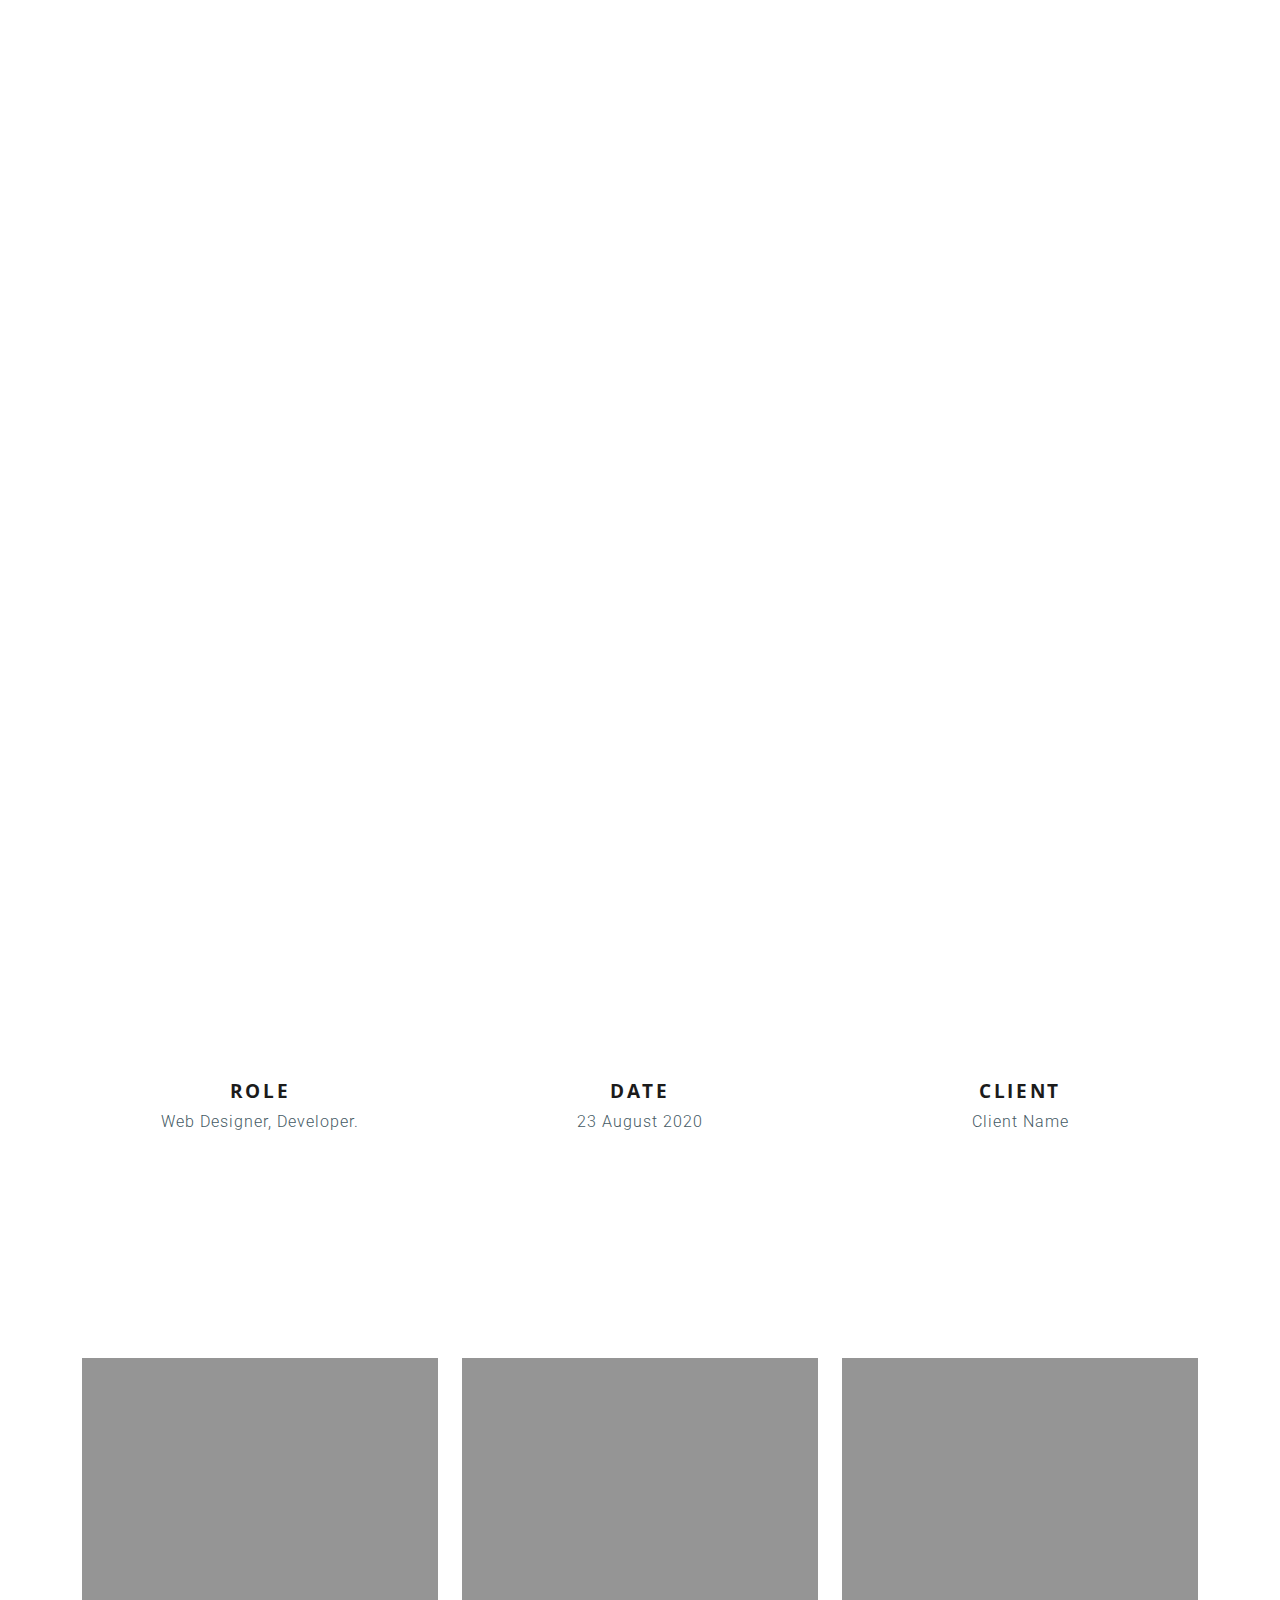
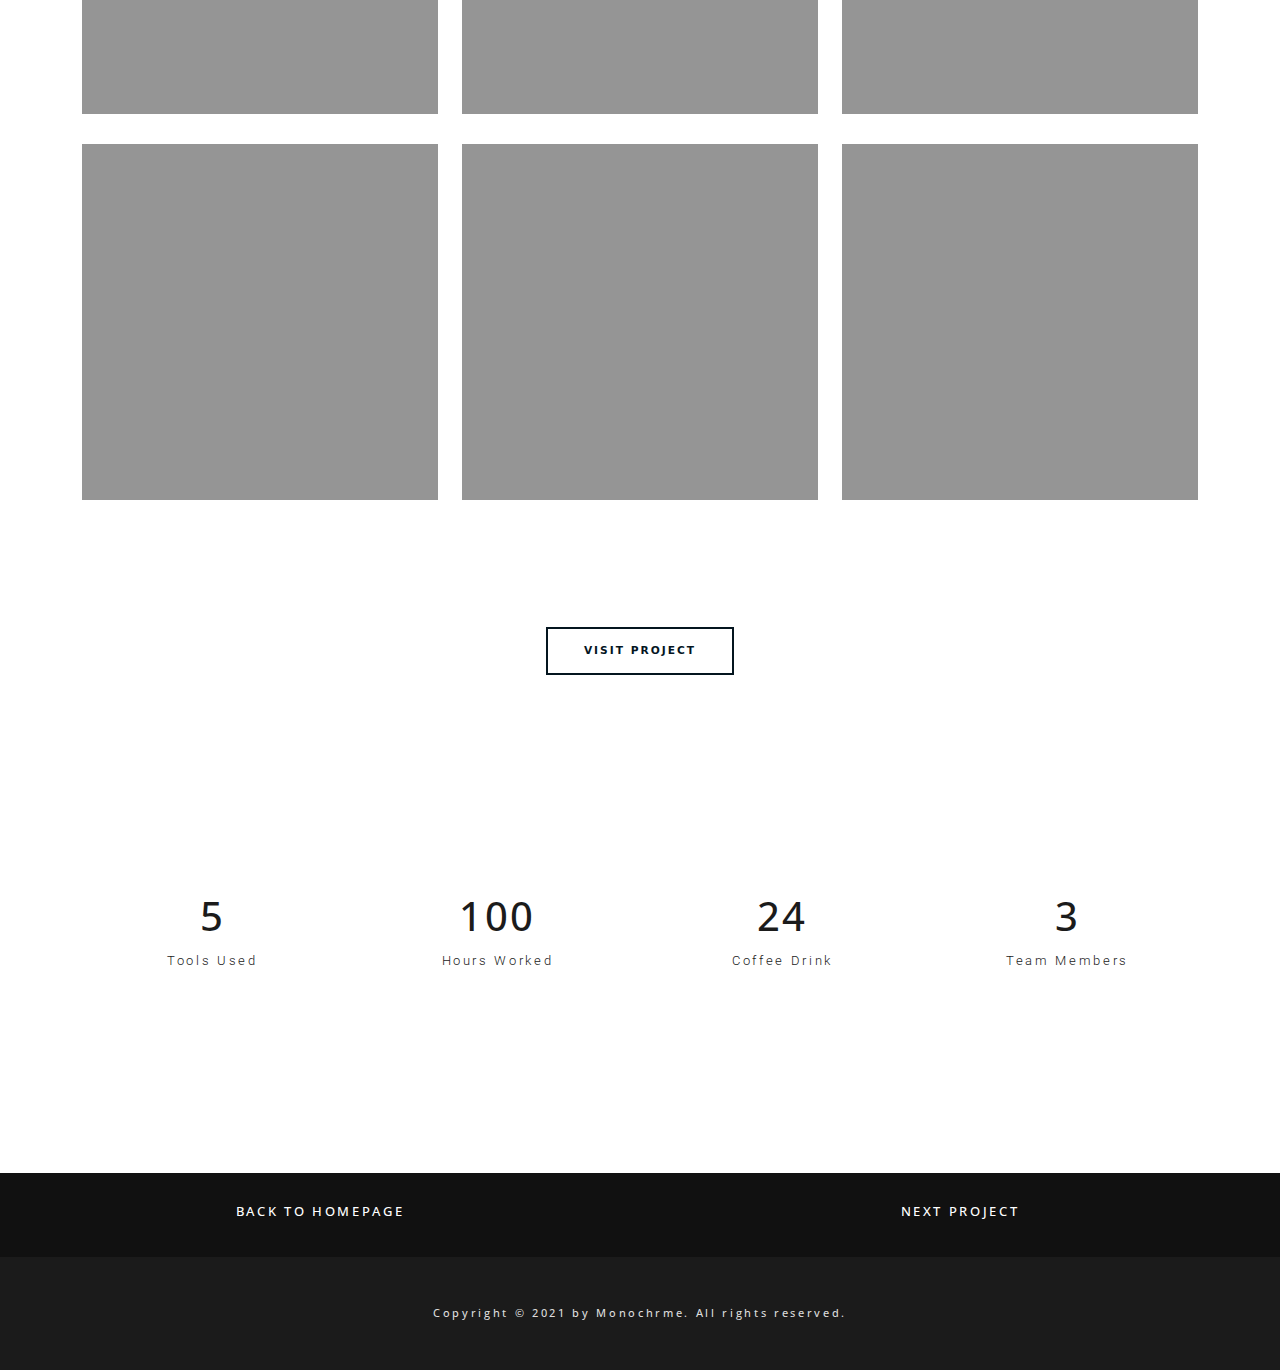
==== project.html @ deff2301 "add Primary files" ====
<!DOCTYPE html>
<html lang="en">
   <head>
      <meta charset="UTF-8" />
      <meta http-equiv="X-UA-Compatible" content="IE=edge">
      <meta name="viewport" content="width=device-width, initial-scale=1.0">
      <title>Tom-Minimal Portfolio Template</title>
      <!-- Google Fonts -->
      <link href="https://fonts.googleapis.com/css2?family=Open+Sans:wght@300;400;600;700&display=swap" rel="stylesheet">
      <link href="https://fonts.googleapis.com/css?family=Roboto:300,400,500,700,900" rel="stylesheet">
      <link rel="stylesheet" href="css/swiper.min.css">
      <link rel="stylesheet" href="css/jquery.animatedheadline.css">
      <link href="css/bootstrap.min.css" rel="stylesheet">
      <link rel="stylesheet" href="css/font-awesome.min.css">
      <link rel="stylesheet" href="css/magnific-popup.css">
      <link rel="stylesheet" type="text/css" href="css/component.css" />
   </head>
   <body class="single-project">

      <!-- Preloader -->
<div class="preloader-wrap">
   <div class="preloader">
      <div class="lines">
         <div class="line line-1"></div>
         <div class="line line-2"></div>
         <div class="line line-3"></div>
      </div>
   </div>
</div>
     
      <!-- Header Section --> 
      <div class="header-two" id="header-two">
         <div class="container">
            <div class="row">
               <div class="header-wrapper-two">
                  <div class="col-md-12 col-xs-12 text-center">
                     <h3>PROJECT TITLE</h3>
                     <p>WEB DESIGN</p>
                  </div>
               </div>
            </div>
         </div>
      </div>
      
      <!-- Project info Section -->
      <div class="project" id="project">
         <div class="container">
            <div class="row">
               <div class="col-md-4 col-xs-12 text-center">
                  <h4>ROLE</h4>
                  <p>Web Designer, Developer.</p>
               </div>
               <div class="col-md-4 col-xs-12 text-center">
                  <h4>DATE</h4>
                  <p>23 August 2020</p>
               </div>
               <div class="col-md-4 col-xs-12 text-center">
                  <h4>CLIENT</h4>
                  <p>Client Name</p>
               </div>
            </div>
         </div>
      </div>
      
      <!-- Gallery Section -->
      <div class="gallery" id="gallery">
         <div class="container">
            <div class="row">
                
                  <div class="col-md-4 col-sm-6 col-xs-12">
                     <a href="images/placeholder.png"><img src="images/placeholder.png" class="img-fluid item" alt="album1"></a>
                  </div>
                  <div class="col-md-4 col-sm-6 col-xs-12">
                     <a href="images/placeholder.png"><img src="images/placeholder.png" class="img-fluid item" alt="album1"></a>
                  </div>
                  <div class="col-md-4 col-sm-6 col-xs-12">
                     <a href="images/placeholder.png"><img src="images/placeholder.png" class="img-fluid item" alt="album1"></a>
                  </div>
                  <div class="col-md-4 col-sm-6 col-xs-12">
                     <a href="images/placeholder.png"><img src="images/placeholder.png" class="img-fluid item" alt="album1"></a>
                  </div>
                  <div class="col-md-4 col-sm-6 col-xs-12">
                     <a href="images/placeholder.png"><img src="images/placeholder.png" class="img-fluid item" alt="album1"></a>
                  </div>
                  <div class="col-md-4 col-sm-6 col-xs-12">
                     <a href="images/placeholder.png"><img src="images/placeholder.png" class="img-fluid item" alt="album1"></a>
                  </div>
                  
            </div>
         </div>
      </div>

      <div class="col-md-12 col-xs-12 text-center">
         <div class="btn text-center"> 
            <a class="btn btn-default" href="#" role="button">VISIT PROJECT</a>
         </div>
      </div>
      
      <!-- Facts Section --> 
      <div class="fact" id="fact">
         <div class="container">
            <div class="row">
               
               <div class="col-md-3 col-sm-6 col-xs-12">
                  <div class="fact-one text-center">
                     <h4>5</h4>
                     <p>Tools Used</p>
                  </div>
               </div>
               
               <div class="col-md-3 col-sm-6 col-xs-12">
                  <div class="fact-one text-center">
                     <h4>100</h4>
                     <p>Hours Worked</p>
                  </div>
               </div>
               
               <div class="col-md-3 col-sm-6 col-xs-12">
                  <div class="fact-one text-center">
                     <h4>24</h4>
                     <p>Coffee Drink</p>
                  </div>
               </div>
               
               <div class="col-md-3 col-sm-6 col-xs-12">
                  <div class="fact-one text-center">
                     <h4>3</h4>
                     <p>Team Members</p>
                  </div>
               </div>

            </div>
         </div>
      </div>
      
      
      <!-- Buttons Section -->
      <div class="button" id="button">
         <div class="container-fluid">
            <div class="row">
               <div class="no-padding col-lg-6 col-md-6 col-xs-12 text-center">
                  <div class="home">
                     <a href="index.html">
                        <h3>BACK TO HOMEPAGE</h3>
                     </a>
                  </div>
               </div>
               <div class="no-padding col-lg-6 col-md-6 col-xs-12 text-center">
                  <div class="next">
                     <a href="#">
                        <h3>NEXT PROJECT</h3>
                     </a>
                  </div>
               </div>
            </div>
         </div>
      </div>
     
      <!-- Footer Section -->
      <footer class="ft-project">
         <div class="container">
            <div class="row">
               <div class="col-md-12 col-xs-12 text-center">
                  <h4>Copyright &copy; 2021 by Monochrme. All rights reserved.</h4>
               </div>
            </div>
         </div>
      </footer>
      
      <script src="js/jquery-3.6.0.min.js"></script>
      <script src="js/bootstrap.min.js"></script>
      <script src="js/common.js"></script>
      <script src="js/jquery.animatedheadline.min.js"></script>
      <script src="js/jquery.magnific-popup.min.js"></script>
      <script src="js/particles.js"></script>
      <script src="js/swiper.min.js"></script>
      <script src="js/custom.js"></script>
   </body>
</html>
---- css/component.css ----
/* ------------------------------------------ */
/*             TABLE OF CONTENTS
/* ------------------------------------------ */
/*   01 - GENERAL SETTINGS SECTION  */
/*   02 - TYPOGRAPHY SECTION  */
/*   03 - MAIN SCREEN WRAP SECTION  */
/*   04 - LEFT SIDE SECTION */
/*   05 - RIGHT SIDE SECTION  */
/*   06 - HEADER SECTION */
/*   07 - ABOUT SECTION */
/*   08 - SERVICES SECTION */
/*   09 - CLIENTS SECTION */
/*   10 - REVIEW SECTION */
/*   11 - CONTACT SECTION */
/*   12 - FOOTER SECTION */
/*   13 - PORTFOLIO SECTION */
/*   14 - RESPONSIVE SECTION */

/******** GENERAL SETTINGS SECTION START ********/

@font-face {
	font-family: 'icomoon';
	src:url('../fonts/icomoon.eot');
	src:url('../fonts/icomoon.eot?#iefix') format('embedded-opentype'),
		url('../fonts/icomoon.woff') format('woff'),
		url('../fonts/icomoon.ttf') format('truetype'),
		url('../fonts/icomoon.svg#icomoon') format('svg');
	font-weight: normal;
	font-style: normal;
}

body, html { font-size: 100%; padding: 0; margin: 0; height: 100%;}

*,
*:after,
*:before {
	-webkit-box-sizing: border-box;
	-moz-box-sizing: border-box;
	box-sizing: border-box;
}

body {
    color: #f2ede3;
    background: #333;
    font-size: 0.9em;
    font-weight: 300;
}

#particles {
	width: 100%;
	height: 100%;
	padding: 0;
}

.no-padding {
    padding: 0px;
}

.preloader-wrap {
    position: fixed;
    top: 0;
    left: 0;
    height: 100%;
    width: 100%;
    background: #fff;
    z-index: 6;
    overflow: hidden;
}

.preloader {
    position: absolute;
    top: 50%;
    left: 50%;
    width: 80px;
    height: 60px;
    margin: -30px 0 0 -40px;
}

.preloader .lines {
    width: 80px;
    height: 40px;
    position: absolute;
}

.preloader .lines .line {
    width: 90px;
    height: 15px;
    background-color: #1b1b1b;
    position: absolute;
    clip: rect(0,0,20px,0);
}

.preloader .lines .line.line-1 {
    top: 0;
    animation: slide 2s ease 0.1s infinite;
}

.preloader .lines .line.line-2 {
    top: 15px;
    animation: slide 2s ease .25s infinite;
}

.preloader .lines .line.line-3 {
    top: 30px;
    animation: slide 2s ease .5s infinite;
}

.preloader .loading-text {
    position: absolute;
    top: 50px;
    text-align: center;
    width: 100%;
    color: #fff;
    font-size: 14px;
    font-family: "Montserrat",sans-serif;
    letter-spacing: 1px;
    line-height: 10px;
    height: 10px;
    text-transform: uppercase;
}

@keyframes slide {
    0% {
        clip: rect(0,0,20px,0);
    }

    30% {
        clip: rect(0,80px,20px,0);
    }

    50% {
        clip: rect(0,80px,20px,0);
    }

    80% {
        clip: rect(0,80px,20px,80px);
    }

    100% {
        clip: rect(0,80px,20px,80px);
    }
}

@keyframes fade {
    0% {
        opacity: 1;
    }

    50% {
        opacity: 0;
    }

    100% {
        opacity: 1;
    }
}

::placeholder { /* Chrome, Firefox, Opera, Safari 10.1+ */
    color: #1b1b1b;
    opacity: 1; /* Firefox */
    font-family: 'Roboto', sans-serif;
    font-weight: 400;
    font-size: 8pt;
    letter-spacing: 2pt;
    margin: 10px 15px;
}  

a {
    color: #f0f0f0;
    text-decoration: none;
    font-weight: 700;
    letter-spacing: 2px;
    text-transform: uppercase;
    font-size: 80%;
}

a:hover {
    color: #fff;
}

/******** TYPOGRAPHY SECTION START ********/

h1, h2, h3, h4, h5, h6 {
    font-family: 'Open Sans', sans-serif;
    letter-spacing: 2pt;
    color: #dcdcdc;
}


p {
    font-family: 'Roboto', sans-serif;
    font-size: 10pt;
    color: #898989;
    line-height: 25px;
    letter-spacing: 2pt; 
}

/******** MAIN SCREEN WRAP SECTION ********/

.wrap { height: 100%; }

.bl-main {
	position: absolute;
	width: 100%;
	height: 100%;
	overflow: hidden;
}

.bl-box {
    position: relative;
    width: 100%;
    height: 100%;
    cursor: pointer;
    opacity: 1;
    /* Centering with flexbox */
    display: -webkit-box;
    display: -moz-box;
    display: -ms-flexbox;
    display: -webkit-flex;
    display: flex;
    -webkit-flex-direction: row;
    -ms-flex-direction: row;
    flex-direction: row;
    -webkit-flex-wrap: wrap;
    -ms-flex-wrap: wrap;
    flex-wrap: wrap;
    -webkit-box-pack: center;
    -moz-box-pack: center;
    -webkit-justify-content: center;
    -ms-flex-pack: center;
    justify-content: center;
    -webkit-box-align: center;
    -moz-box-align: center;
    -webkit-align-items: center;
    -ms-flex-align: center;
    align-items: center;
}

.bl-box h2 {
    margin: 0;   
    font-size: 38pt;
    font-weight: 700;
    letter-spacing: 1px;
    color: #1b1b1b;
    text-transform: uppercase;
}

.bl-main > section {
	position: absolute;
	width: 50%;
	height: 100%;
}

.bl-main > section:first-child {
	top: 0;
	left: 0; 
}

.bl-main > section:nth-child(2) {
	top: 0;
	left: 50%;
	background: #FAFAFA;
}

.bl-main > section:nth-child(3) {
	top: 50%;
	left: 0;
	background: #1b1b1b;
}

.bl-main > section:nth-child(4) {
	top: 50%;
	left: 50%;
	background: #1b1b1b;
}

/******** LEFT SIDE SECTION ********/

.about {
    background: url('../images/placeholderbg.jpg') no-repeat center center;
    background-size: cover;
    -webkit-background-size: cover;
    -moz-background-size: cover;
}

.info-wrapper {  
    -webkit-transform: translate(-50%,-50%);
    transform: translate(-50%,-50%);
    position: absolute;
    top: 50%;
    left: 50%;
}

.about h3 {
    margin-top: 20px;
    font-weight: 400;
    font-size: 24pt;
    letter-spacing: 0pt;
    color: #fff;
}

.about p {
    font-size: 10pt;
    font-weight: 300;
    letter-spacing: 2pt;
    color: #d5d5d5;
    margin-top: 15px;
}

.about .btn-default {
    margin-top: 20px;
    padding: 12px 24px;
    border: 2px #fff solid;
    border-radius: 0px;
    font-size: 8pt;
    font-weight: 700;
    letter-spacing: 2pt;
    background-color: none;
    color: #fff;
    box-shadow: 0 0 0 0 rgba(230, 237, 255, 0.7);
    animation: pulse 1.75s infinite cubic-bezier(0.66, 0, 0, 1);
}

@keyframes pulse {
    to {
      box-shadow: 0 0 0 30px rgba(230, 237, 255, 0);
    }
}

.about .btn-default:hover {
    -webkit-transition: all 0.3s ease-in;
    -moz-transition: all 0.3s ease-in;
    -ms-transition: all 0.3s ease-in;
    -o-transition: all 0.3s ease-in;
    transition: all 0.3s ease-in;
    background-color: #fff; 
    color: #1b1b1b;
}

/******** RIGHT SIDE SECTION ********/

.bl-box h1 {
    color: #1b1b1b;
    font-size: 22pt;
    font-weight: 400;
    letter-spacing: 1pt;
}

.visit-btn .btn-default {
    border-radius: 0px;
    padding: 14px 36px;
    border: 2px #04151f solid;
    color: #04151f;
    text-transform: uppercase;
    font-size: 8pt;
    font-weight: 700;
    letter-spacing: 1.5pt;
    margin: 10px 50px; 
}

.visit-btn .btn-default:hover {
    -webkit-transition: all 0.3s ease-in;
    -moz-transition: all 0.3s ease-in;
    -ms-transition: all 0.3s ease-in;
    -o-transition: all 0.3s ease-in;
    transition: all 0.3s ease-in;
    box-shadow: 10px 10px 0 0 rgba(0, 0, 0, 0.9); 
}

/******** HEADER SECTION ********/

.header {
  background: url('../images/placeholderbg.jpg') no-repeat center center;
  background-size: cover;
  -webkit-background-size: cover;
  -moz-background-size: cover;
  width: 100%;
  height: 100%;
  position: relative;
}

.header-wrapper {  
  -webkit-transform: translate(-50%,-50%);
  transform: translate(-50%,-50%);
  position: absolute;
  top: 50%;
  left: 50%;
}

.header-wrapper p {
    color: #fff;
    font-size: 10pt;
    letter-spacing: 2pt;
}

.header-wrapper h1 {
    font-size: 20pt;
    letter-spacing: 2pt;
    line-height: 22pt;
    font-weight: 700;
    color: #fff;
    margin-top: 20px;
}

/******** ABOUT SECTION START ********/

.info {
    margin: 0;
    padding: 200px 0 200px;
    background-color: #fff;
}

.info h2 {
    margin-top: 65px;
    font-size: 24pt;
    color: #1b1b1b;
    letter-spacing: 1pt;
}

.info .line {
    margin: 30px 0;
    width: 30px;
    height: 2px;
    background-color: #9e9e9e;
}

.info .about-us-txt p {
    padding-right: 80px; 
    font-weight: 300;
    font-size: 12pt;
    line-height: 18pt;
    letter-spacing: 1pt;
    text-align: justify;
    color: #898989;
}

.img-wrap {
    padding-left: 30px;
}

.about-us-img {
    margin-top: 0px;
    position: relative;
    z-index: 1;
}

.about-us-img:before{
    position: absolute;
    content: " ";
    top:55px;
    left:-23px;
    border: 2px solid #9e9e9e;
    width: 100%;
    height: 100%;
    z-index: -1;
}

.about-icon {
    margin-top: 33px;
}

.about-icon ul {
    display: inline-flex;
    padding: 0; 
    list-style: none;
}

.about-icon ul li {
    width: 32px;
    height: 32px;
    background: #1b1b1b;
    line-height: 32px;
    text-align: center;
    margin-right:10px;
    -webkit-transition:all 0.2s linear;
    -moz-transition:all 0.2s linear;
    -ms-transition:all 0.2s linear;
    -o-transition:all 0.2s linear;
    transition: all 0.2s linear;
}

.about-icon ul li>a>i {
    color: #fff;
}
 
/******** RESUME SECTION START ********/

.resume {
    background-color: #fff;
}

.resume h2 {
    color: #1b1b1b;
    font-size: 24pt;
    letter-spacing: 1pt;
}

.resume .line {
    margin: 30px auto;
    width: 30px;
    height: 2px;
    background-color: #9e9e9e;
}

.resume .sm-title {
    font-size: 12pt;
    letter-spacing: 1pt;
    color: #898989;
    margin-bottom: 70px;
}

.resume .year {
    font-size: 12pt;
    font-weight: 400;
    color: #1b1b1b;
}

.resume h5 {
    font-size: 14pt;
    letter-spacing: 0pt;
    line-height: 20pt;
    color: #1b1b1b;
}

.resume p {
    font-size: 12pt;
    letter-spacing: 1pt;
    color: #898989;
}

.resume hr {
    margin: 50px 0px;
    width: auto;
    height: 2px;
    background-color: #dcdcdc;
}

/******** SKILLS SECTION START ********/

.skill {
    background-color: #fff;
    padding: 150px 0 170px;
}

.skill h2 {
    font-size: 24pt;
    color: #1b1b1b;
    letter-spacing: 1pt;
}

.skill .line {
    margin: 30px auto;
    width: 30px;
    height: 2px;
    background-color: #9e9e9e;
}

.skill .sm-title {
    margin-top: 10px;
    font-size: 12pt;
    font-weight: 300;
    color: #898989;
    letter-spacing: 1px;
    line-height: 21pt;
}

.single_progress_bar .progress {
    height: 3px;
    margin-bottom: 40px;
    overflow: hidden;
    background-color: #dcdcdc;
    border-radius: 0px;
    -webkit-box-shadow: inset 0 1px 2px rgba(0,0,0,.1);
    box-shadow: inset 0 1px 2px rgba(0,0,0,.1);
}

.single_progress_bar .progress-bar {
    background-color: #1b1b1b;
}

.single_progress_bar p{
    color: #898989;
    font-size: 12px;
    font-weight: 400;
    letter-spacing: 1pt;
    margin-bottom: 20px;
    margin-left: 0px;
    margin-top: 50px;
}

/******** SERVICES SECTION START ********/

.service {
    background-color: #fff;
    padding-bottom: 200px;        
}

.service .service-wrap {
    border: 1px solid #dcdcdc;
    padding: 25px 25px;
    -webkit-transition: all 0.4s;
    -moz-transition: all 0.4s;
    transition: all 0.4s; 
}

.service .service-wrap:hover {
    border-bottom: 1px solid #1b1b1b;
}

.service .col-md-4 {
    margin-top: 30px;
}

.service .fa {
    margin-top: 30px;
    font-size: 20pt;
    color: #9e9e9e;
}

.service .line {
    margin: 30px auto;
    width: 30px;
    height: 2px;
    background-color: #9e9e9e;
}

.service hr {
    margin: 20px 0; 
    width: 20px;
    height: 1px;
    background-color: #fff;
}

.service h2 {
    font-size: 24pt;
    color: #1b1b1b;
    letter-spacing: 1pt;
}

.service h4 {
	margin: 25px 0;
    font-size: 12pt;
    font-weight: 400;
    color: #1b1b1b;
    letter-spacing: 1pt;
}

.service p {
    margin-top: 10px;
    font-size: 10pt;
    font-weight: 300;
    color: #898989;
    letter-spacing: 1px;
    line-height: 16pt;
}

.service .sm-title {
    margin-top: 10px;
    margin-bottom: 40px;
    font-size: 12pt;
    font-weight: 300;
    color: #898989;
    letter-spacing: 1px;
    line-height: 21pt;
}

/******** CLIENTS SECTION START ********/

.clients {
	background-color: #fff;
}

.clients h2 {
	color: #1b1b1b;
    font-size: 24pt;
	letter-spacing: 1pt;
}

.clients .line {
    margin: 30px auto;
    width: 30px;
    height: 2px;
    background-color: #9e9e9e;
}

.clients .sm-title {
    font-size: 12pt;
    letter-spacing: 1pt;
    color: #898989;
    margin-bottom: 70px;
}

/******** LOGOS SECTION START ********/

.logos {
    background: url('../images/back.jpg') no-repeat center center;
    background-size: cover;
    -webkit-background-size: cover;
    -moz-background-size: cover;
    width: auto;
    height: auto;
    background-color: #111111;
    padding: 100px 0px;
}

.logos .client-wrap {
    padding: 60px 0px;
}

.logos img {
    width: 50%;
}

/******** REVIEW SECTION START ********/

.review {
    background-color: #f5f5f5;
}
 
.swiper-container {
    max-width: 720px;
    height: auto;
}

.swiper-slide {
    padding: 50px 0px;
    text-align: center;
    background: #f5f5f5;

    /* Center slide text vertically */
    display: -webkit-box;
    display: -ms-flexbox;
    display: -webkit-flex;
    display: flex;
    -webkit-box-pack: center;
    -ms-flex-pack: center;
    -webkit-justify-content: center;
    justify-content: center;
    -webkit-box-align: center;
    -ms-flex-align: center;
    -webkit-align-items: center;
    align-items: center;
}

.swiper-wrapper img {
    width: 100px;
    border-radius: 180px;
    margin: 0 auto;
    margin: 35px 0 0 0;
}

.swiper-wrapper .review-wrap {
    filter: grayscale(100%);
    -webkit-filter: grayscale(100%);
    transition: filter 600ms ease;
    -webkit-transition: -webkit-filter 600ms ease
}

.swiper-wrapper .review-wrap:hover {
    cursor: pointer;
    filter: grayscale(0);
    -webkit-filter: grayscale(0);
}

.swiper-wrapper .review-text {
    padding: 10px 0 20px 0; 
    font-size: 13pt;
    font-weight: 300;
    letter-spacing: 1pt;
    color: #1b1b1b;
    line-height: 23pt;
}

.swiper-wrapper h4 {
    margin-top: 15px;
    margin-bottom: 63px;
    font-size: 10pt;
    font-weight: 400;
    color: #1b1b1b;
}

/******** CONTACT SECTION START ********/

.contact {
    width: auto;
    padding: 150px 0;
}

.contact .sm-title {
    font-size: 12pt;
    letter-spacing: 1pt;
    color: #1b1b1b;
    margin-bottom: 50px;
}

.contact .line {
    margin: 30px 0; 
    width: 30px;
    height: 2px;
    background-color: #9e9e9e;
}

.contact .fa {
    font-size: 24pt;
    padding-bottom: 20px;
    color: #9e9e9e;
}

.contact h2 {
    margin-top: 100px;
    font-size: 24pt;
    font-weight: 700;
    color: #dcdcdc;
    letter-spacing: 1pt;
}

.contact h4 {
    color: #1b1b1b;
    font-size: 10pt;
    letter-spacing: 2pt;
}

.form {
    padding-top: 200px;
    padding-bottom: 0px;
    margin: 0 auto;
    max-width: 800px;
}

.form h2 {
    font-size: 24pt;
    font-weight: 400;
    color: #1b1b1b;
    letter-spacing: 1pt;
}

.form .line {
    margin: 30px auto; 
    width: 30px;
    height: 2px;
    background-color: #9e9e9e;
}

.form .text {
    width: 100%;
    height: 40px;
    padding: 15px 15px;
    border: 0;
    font-size: 10pt;
    background-color: none;
    color: #1b1b1b;
    border-bottom: 2px solid #9e9e9e;
}

.form .text:focus {
    transition: border .6s;
    -webkit-transition: border .6s;
    outline: none;
    border-bottom: 2px solid #1b1b1b;
}

.form .email {
    margin-top: 30px;
    width: 100%;
    height: 40px;
    padding: 15px 15px;
    border: 0;
    font-size: 10pt;
    background-color: none;
    color: #1b1b1b;
    border-bottom: 2px solid #9e9e9e; 
}

.form .email:focus {
    transition: border .6s;
    -webkit-transition: border .6s;
    outline: none;
    border-bottom: 2px solid #1b1b1b;
}

.form .msg {
    margin-top: 30px;
    width: 100%;
    height: 130px;
    padding: 15px 15px;
    border: 0;
    font-size: 10pt;
    background-color: none;
    color: #1b1b1b;
    border-bottom: 2px solid #9e9e9e;
}

.form .msg:focus {
    transition: border .6s;
    -webkit-transition: border .6s;
    outline: none;
    border-bottom: 2px solid #1b1b1b;
}

.form .btn {
    font-weight: 400;
    font-size: 10pt;
    letter-spacing: 1pt;
    color: #fff;
    background-color: #1b1b1b;
    border-radius: 0px;
    padding: 15px 40px;
    margin-top: 50px;
}


/******** FOOTER SECTION START ********/

footer {
    background-color: #1b1b1b;
}

footer h4 {
    font-size: 8pt;
    letter-spacing: 2pt;
    margin: 50px auto;
    color: #dcdcdc;
}

/******** SINGLE PROJECT PAGE SECTION START ********/

.work-title {
	margin-top: 50px;
	font-size: 24pt;
    font-weight: 400;
	letter-spacing: 1pt;
    color: #1b1b1b;
}

.project-btn .btn-default {
    border-radius: 0px;
    padding: 10px 28px;
    border: 2px #1b1b1b solid;
    color: #1b1b1b;
    text-transform: uppercase;
    font-size: 9pt;
    font-weight: 700;
    letter-spacing: 1pt;
    margin: 10px 0px; 
}

.project-btn .btn-default:hover {
    -webkit-transition: all 0.3s ease-in;
    -moz-transition: all 0.3s ease-in;
    -ms-transition: all 0.3s ease-in;
    -o-transition: all 0.3s ease-in;
    transition: all 0.3s ease-in;
    box-shadow: 10px 10px 0 0 rgba(0, 0, 0, 0.9);
}

.bl-icon {
	font-family: 'icomoon';
	speak: none;
	font-style: normal;
	font-weight: normal;
	font-variant: normal;
	text-transform: none;
	line-height: 1;
	cursor: pointer;
	-webkit-font-smoothing: antialiased;
}

.bl-icon:before {
	display: block;
	font-size: 2em;
	margin-bottom: 10px;
}

.bl-main > section .bl-icon-close {
	position: absolute;
	top: 20px;
	right: 40px;
	cursor: pointer;
	z-index: 100;
	opacity: 0;
	pointer-events: none;
}

.bl-main > section .bl-icon-close:hover {
	transform: rotate(45deg);
	 
    transition: 0.7s ease;
}

.bl-icon-close:before {
	content: "\e005";
}

.bl-content, 
div.bl-panel-items > div > div {
	opacity: 0;
	pointer-events: none;
	position: absolute;
	top: 0.1px;
	right: 0.1px;
	left: 0.1px;
	bottom: 0.1px;
	overflow: hidden;
	overflow-y: auto;
}

/* Custom content */

.bl-content {
	background-color: #fff;  
}

.bl-content article {
	padding: 20px 40px 20px 0px;
}

.bl-content article h3 {
	font-weight: 700;
	letter-spacing: 2px;
	text-transform: uppercase;
	margin: 0 0 10px 0;
	padding-top: 20px;
	font-size: 1.4em;
}

.bl-content article a {
	color: rgba(0,0,0,0.2);
}

.bl-content > ul {
	list-style: none;
	padding: 0;
	margin: 40px 0 0 0;
} 

.bl-content > ul li {
	display: inline-block;
	width: 20%;
	 
}

.bl-content > ul li a {
	display: block;
	padding: 0;
}

.bl-content > ul li a img {
	display: block;
	max-width: 100%;
    border: 8px solid #fff;
}

/******** WORKS SECTION START ********/

div.bl-panel-items,
div.bl-panel-items > div {
	width: 100%;
	height: 100%;
	top: 0;
	left: 0;
	position: absolute;
}

div.bl-panel-items > div > div {
	margin: 0 auto;
    top: 50px;
    bottom: 100px;
	opacity: 1;
	pointer-events: auto;
    display: flex;
      
}

div.bl-panel-items > div > div h3 {
	font-size: 20pt;
	font-weight: 400;
    letter-spacing: 1pt;
    color: #1b1b1b;
	margin: 0 0 20px 0;
}

div.bl-panel-items > div > div h5 {
    font-size: 12pt;
    font-weight: 400;
    letter-spacing: 1pt;
    color: #1b1b1b;
    margin: 0 0 20px 0;
}

div.bl-panel-items > div > div p {
	font-size: 11pt;
    line-height: 16pt;
    letter-spacing: 1pt;
    color: #898989;
    margin-top: 15px;
}

div.bl-panel-items > div > div img {
	float: left;
	margin: 0 20px 20px 0;
	max-width: 100%;
}

div.bl-panel-items {
	top: 100%;
	z-index: 9999;
}

div.bl-panel-items > div {
	background: #FAFAFA;
	z-index: 0;
	opacity: 0;
	-webkit-transform: translateY(0);
	-webkit-transition: -webkit-transform 0.5s ease-in-out, opacity 0s linear 0.5s;
	-moz-transform: translateY(0);
	-moz-transition: -moz-transform 0.5s ease-in-out, opacity 0s linear 0.5s;
	transform: translateY(0);
	transition: transform 0.5s ease-in-out, opacity 0s linear 0.5s;
	-ms-transform: translateY(0);
}

div.bl-panel-items nav {
	position: absolute;
	z-index: 9999;
	width: 216px;
	left: 50%;
	top: 0px;
	margin-left: -108px;
	opacity: 0;
	-webkit-transition: opacity 0.2s ease-in-out 0.5s;
	-moz-transition: opacity 0.2s ease-in-out 0.5s;
	transition: opacity 0.2s ease-in-out 0.5s;
}

div.bl-panel-items.bl-panel-items-show nav span {
	float: left;
	color: #1b1b1b; 
}

div.bl-panel-items nav span.bl-next-work {
	font-weight: 700;
	letter-spacing: 2px;
	display: block;
	text-transform: uppercase;
	line-height: 2em;
	cursor: pointer;
    color: #1b1b1b;
	margin-right: 2em;
}

div.bl-panel-items.bl-panel-items-show nav {
	opacity: 1;
	top: -70px;
}

div.bl-panel-items > div.bl-show-work {
	z-index: 1000;
	opacity: 1;
	-webkit-transform: translateY(-100%);
	-webkit-transition: -webkit-transform 0.5s ease-in-out;
	-moz-transform: translateY(-100%);
	-moz-transition: -moz-transform 0.5s ease-in-out;
	transform: translateY(-100%);
	transition: transform 0.5s ease-in-out;
	-ms-transform: translateY(-100%);
}

div.bl-panel-items > div.bl-hide-current-work {
	opacity: 0;
	-webkit-transition: -webkit-transform 0.5s ease-in-out, opacity 0.5s ease-in-out;
	-webkit-transform: translateY(-100%) scale(0.5);
	-moz-transition: -moz-transform 0.5s ease-in-out, opacity 0.5s ease-in-out;
	-moz-transform: translateY(-100%) scale(0.5);
	transition: transform 0.5s ease-in-out, opacity 0.5s ease-in-out;
	transform: translateY(-100%) scale(0.5);
	-ms-transform: translateY(-100%) scale(0.5);
	z-index: 0;
}

/* Transition classes and properties */
/* Separated for a better overview and control */

.bl-main > section {
	-webkit-transition: all 0.5s ease-in-out;
	-moz-transition: all 0.5s ease-in-out;
	transition: all 0.5s ease-in-out;
}

.bl-main > section.bl-expand {
	width: 100%;
	height: 100%;
	top: 0;
	left: 0;
}

.bl-main > section.bl-expand-top {
	z-index: 100;
}

.bl-main > section:first-child.bl-expand {
	background: #fff;
}
.bl-main > section:nth-child(2).bl-expand {
	background: #fff;
}
.bl-main > section:nth-child(3).bl-expand {
	background: #4BBE8E;
}
.bl-main > section:nth-child(4).bl-expand {
	background: #0D8278;
}

.bl-main.bl-expand-item > section:not(.bl-expand),
.bl-main.bl-expand-item > section.bl-scale-down {
	-webkit-transform: scale(0.5);
	-moz-transform: scale(0.5);
	-ms-transform: scale(0.5);
	transform: scale(0.5);
	opacity: 0;
}

.bl-box {
	-webkit-transition: opacity 0.2s linear 0.5s;
	-moz-transition: opacity 0.2s linear 0.5s;
	transition: opacity 0.2s linear 0.5s;
}

section.bl-expand .bl-box {
	opacity: 0;
	-webkit-transition: opacity 0s linear;
	-moz-transition: opacity 0s linear;
	transition: opacity 0s linear;
}

.bl-box h2 {
	-webkit-transition: all 0.2s ease-in-out;
	-moz-transition: all 0.2s ease-in-out;
	transition: all 0.2s ease-in-out;
}

.no-touch section:not(.bl-expand) .bl-box:hover h2 {
	 
}

.bl-content,
.bl-icon-close {
	-webkit-transition: opacity 0.1s linear 0s;
	-moz-transition: opacity 0.1s linear 0s;
	transition: opacity 0.1s linear 0s;
}

section.bl-expand .bl-content,
section.bl-expand .bl-icon-close {
	pointer-events: auto;
	opacity: 1;
	-webkit-transition: opacity 0.3s linear 0.5s;
	-moz-transition: opacity 0.3s linear 0.5s;
	transition: opacity 0.3s linear 0.5s;
}

@media screen and (max-width: 46.5em) {
	.bl-content,
	.bl-box {
		font-size: 75%;
	}

	.bl-expand .bl-box {
		height: 130px;
	}

	.bl-content > ul li {
		width: 40%;
	}
}

/******** PROJECT PAGE SECTION START ********/

.single-project {
    background-color: #fff;
}

.header-two {
  background: url('../images/placeholderbg.jpg') no-repeat center center;
  background-size: cover;
  -webkit-background-size: cover;
  -moz-background-size: cover;
  width: 100%;
  height: 100%; /* For at least Firefox */
  position: relative;
}

.header-wrapper-two {  
  -webkit-transform: translate(-50%,-50%);
  transform: translate(-50%,-50%);
  position: absolute;
  top: 50%;
  left: 50%;
}

.header-wrapper-two h3 {
    font-size: 22pt;
    letter-spacing: 8pt;
    line-height: 30pt;
    font-weight: 700;
    color: #fff;
}

.header-wrapper-two p {
    font-size: 14pt;
    font-weight: 400;
    letter-spacing: 6pt;
    color: #fff;
}

.fact {
    background-color: #fff;
    margin-top: 100px;
    width: auto;
    height: auto; 
}

.fact h4 {
    margin-top: 110px;
    font-size: 30pt;
    letter-spacing: 2pt;
    color: #1b1b1b;
}

.fact p {
    color: #1b1b1b;
    font-size: 10pt;
    letter-spacing: 2pt;
    margin-bottom: 100px;
}

.gallery .col-md-4 {
    margin-top: 30px;
}

/* overlay at start */
.mfp-fade.mfp-bg {
  opacity: 0;

  -webkit-transition: all 0.5s ease-out;
  -moz-transition: all 0.5s ease-out;
  transition: all 0.5s ease-out;
}
/* overlay animate in */
.mfp-fade.mfp-bg.mfp-ready {
  opacity: 0.8;
}
/* overlay animate out */
.mfp-fade.mfp-bg.mfp-removing {
  opacity: 0;
}

/* content at start */
.mfp-fade.mfp-wrap .mfp-content {
  opacity: 0;

  -webkit-transition: all 0.15s ease-out;
  -moz-transition: all 0.15s ease-out;
  transition: all 0.15s ease-out;
}
/* content animate it */
.mfp-fade.mfp-wrap.mfp-ready .mfp-content {
  opacity: 1;
}
/* content animate out */
.mfp-fade.mfp-wrap.mfp-removing .mfp-content {
  opacity: 0;
}

.btn .btn-default {
    border-radius: 0px;
    padding: 14px 36px;
    border: 2px #04151f solid;
    color: #04151f;
    text-transform: uppercase;
    font-size: 8pt;
    font-weight: 700;
    letter-spacing: 1.5pt;
    margin-top: 120px;
}

.btn .btn-default:hover {
    -webkit-transition: all 0.3s ease-in;
    -moz-transition: all 0.3s ease-in;
    -ms-transition: all 0.3s ease-in;
    -o-transition: all 0.3s ease-in;
    transition: all 0.3s ease-in;
    box-shadow: 10px 10px 0 0 rgba(0, 0, 0, 0.9);
}

.project {
    margin-top: 180px;
    margin-bottom: 180px;
}

.project h4 {
    font-size: 14pt;
    letter-spacing: 2pt;
    font-weight: 700;
    color: #1b1b1b; 
}

.project p {
     margin-top: 10px;
     font-size: 12pt;
     font-weight: 300;
     color: #455a64;
     letter-spacing: 1px;
     line-height: 15pt;
}

.home, .next {
    padding-top: 30px;
    padding-bottom: 30px;
    background-color: #111111;
}

.home:hover {
    -webkit-transition: all 0.6s ease-in;
    -moz-transition: all 0.6s ease-in;
    -ms-transition: all 0.6s ease-in;
    -o-transition: all 0.6s ease-in;
    transition: all 0.6s ease-in;
    background-color: #1d1d1d;
}

.next:hover {
    -webkit-transition: all 0.6s ease-in;
    -moz-transition: all 0.6s ease-in;
    -ms-transition: all 0.6s ease-in;
    -o-transition: all 0.6s ease-in;
    transition: all 0.6s ease-in;
    background-color: #1d1d1d;
}

.button {
    margin-top: 100px;
}

.button h3 {
    font-size: 10pt;
    letter-spacing: 2pt;
    color: #fff;
}

.button a {
    text-decoration: none;
}

.button .home, .next {
    width: auto;
    height: auto;
}

.ft-project {
    margin-top: 0px;
}

/******** RESPONSIVE SECTION START ********/

    @media only screen and (min-width : 1920px) {
       .about h3 {
         font-size: 30pt;
       }
       .bl-box h1 {
         font-size: 28pt;
       } 
       .work-title {
         margin-top: 150px;
       }
    }

    @media only screen and (min-width : 1200px) {
      div.bl-panel-items > div > div {
        align-items: center;  
      }
    }

    @media only screen and (max-width : 1024px) {
       .bl-content > ul li {
	     width: 40%;
	     margin: 1%;
      }
    }

    @media only screen and (min-width : 768px) {
      div.bl-panel-items > div > div {
        align-items: center;  
      }
    }

    @media only screen and (max-width : 768px) {
       div.bl-panel-items > div > div {
         margin: 0 auto;
         top: 50px;
         bottom: 100px;
         opacity: 1;
         pointer-events: auto;
         display: flex; 
       }
       .bl-content > ul li {
	     width: 40%;
	     margin: 1%;
       }
       .about, .bl-main > section {
	     position: absolute;
	     width: 100%;
	     height: 100%;
       } 	
       .clients .main-text {
         width: 400px;
       }
       .bl-main > section:first-child {
         width: 100%;
         height: 50%;	
	     top: 0;
	     left: 0;
	   }	
       .bl-main > section:nth-child(2) {
         width: 100%;
         height: 50%;	
	     top: 50%;
	     left: 0;
	   }
       .bl-main > section.bl-expand {
         width: 100%;
         height: 100%;	
       }
       .bl-main > section:nth-child(2).bl-expand {
         width: 100%;
         height: 100%;
         top: 0;	
       }
       .info .about-us-txt p {
         padding-right: 0px; 
       }
       .info .about-us-img {
         margin-top: 80px;
       }
    }

    @media only screen and (min-width : 480px) {

    }

    @media only screen and (max-width : 480px) {
       .header-wrapper .photo {
         width: 70%; 
       } 
       .about h3 {
         font-size: 16pt;
       }
       .bl-box h1 {
         font-size: 16pt;
       }  
       .bl-content, 
         div.bl-panel-items > div > div {
       }
       .bl-content > ul li {
	     width: 90%;
	     margin: 1%;
       }
       .about, .bl-main > section {
	     position: absolute;
	     width: 100%;
	     height: 100%;
       }  	
       .bl-main > section:first-child {
         width: 100%;
         height: 50%;	
	     top: 0;
	     left: 0;
	   }	
       .bl-main > section:nth-child(2) {
         width: 100%;
         height: 50%;	
	     top: 50%;
	     left: 0;
	   }
       .bl-main > section.bl-expand {
         width: 100%;
         height: 100%;	
       }
       .bl-main > section:nth-child(2).bl-expand {
         width: 100%;
         height: 100%;
         top: 0;	
       }
       .info .about-us-txt {
         padding-right: 0px; 
       }
       .info {
         padding: 100px 0 200px;
       }
       .swiper-wrapper .review-text {
         padding: 15px 15px;
       }
       .contact .col-xs-12 {
         margin-bottom: 40px;
       }
       .fact h4 {
         margin-top: 0px;
       }
       .project {
         margin-top: 80px;
         margin-bottom: 80px;
       }
       .project .col-xs-12 {
         margin-top: 80px;
       }
    }

    @media only screen and (max-width : 360px) {
       .about h3 {
         font-size: 16pt;
       }
       .bl-box h1 {
         font-size: 16pt;
       } 
       .contact .col-xs-12 {
         margin-bottom: 40px;
       }
       .info .about-us-txt {
         padding-right: 0px; 
       }
       .swiper-wrapper .review-text {
         padding: 15px 15px;
       }
       .fact h4 {
         margin-top: 0px;
       }
       .project {
         margin-top: 80px;
         margin-bottom: 80px;
       }
       .project .col-xs-12 {
         margin-top: 80px;
       }
    }
 
    @media only screen and (max-width : 320px) {
       .about h3 {
         font-size: 16pt;
       }
       .bl-box h1 {
         font-size: 16pt;
       } 
       .bl-main > section:first-child {
	     top: 0;
	     left: 0;
	   }
       .info .about-us-txt {
         padding-right: 0px; 
       }
       .swiper-wrapper .review-text {
         padding: 15px 15px;
       }
       .contact .col-xs-12 {
         margin-bottom: 40px;
       }
       .fact h4 {
         margin-top: 0px;
       }
       .project {
         margin-top: 80px;
         margin-bottom: 80px;
       }
       .project .col-xs-12 {
         margin-top: 80px;
       }
    }
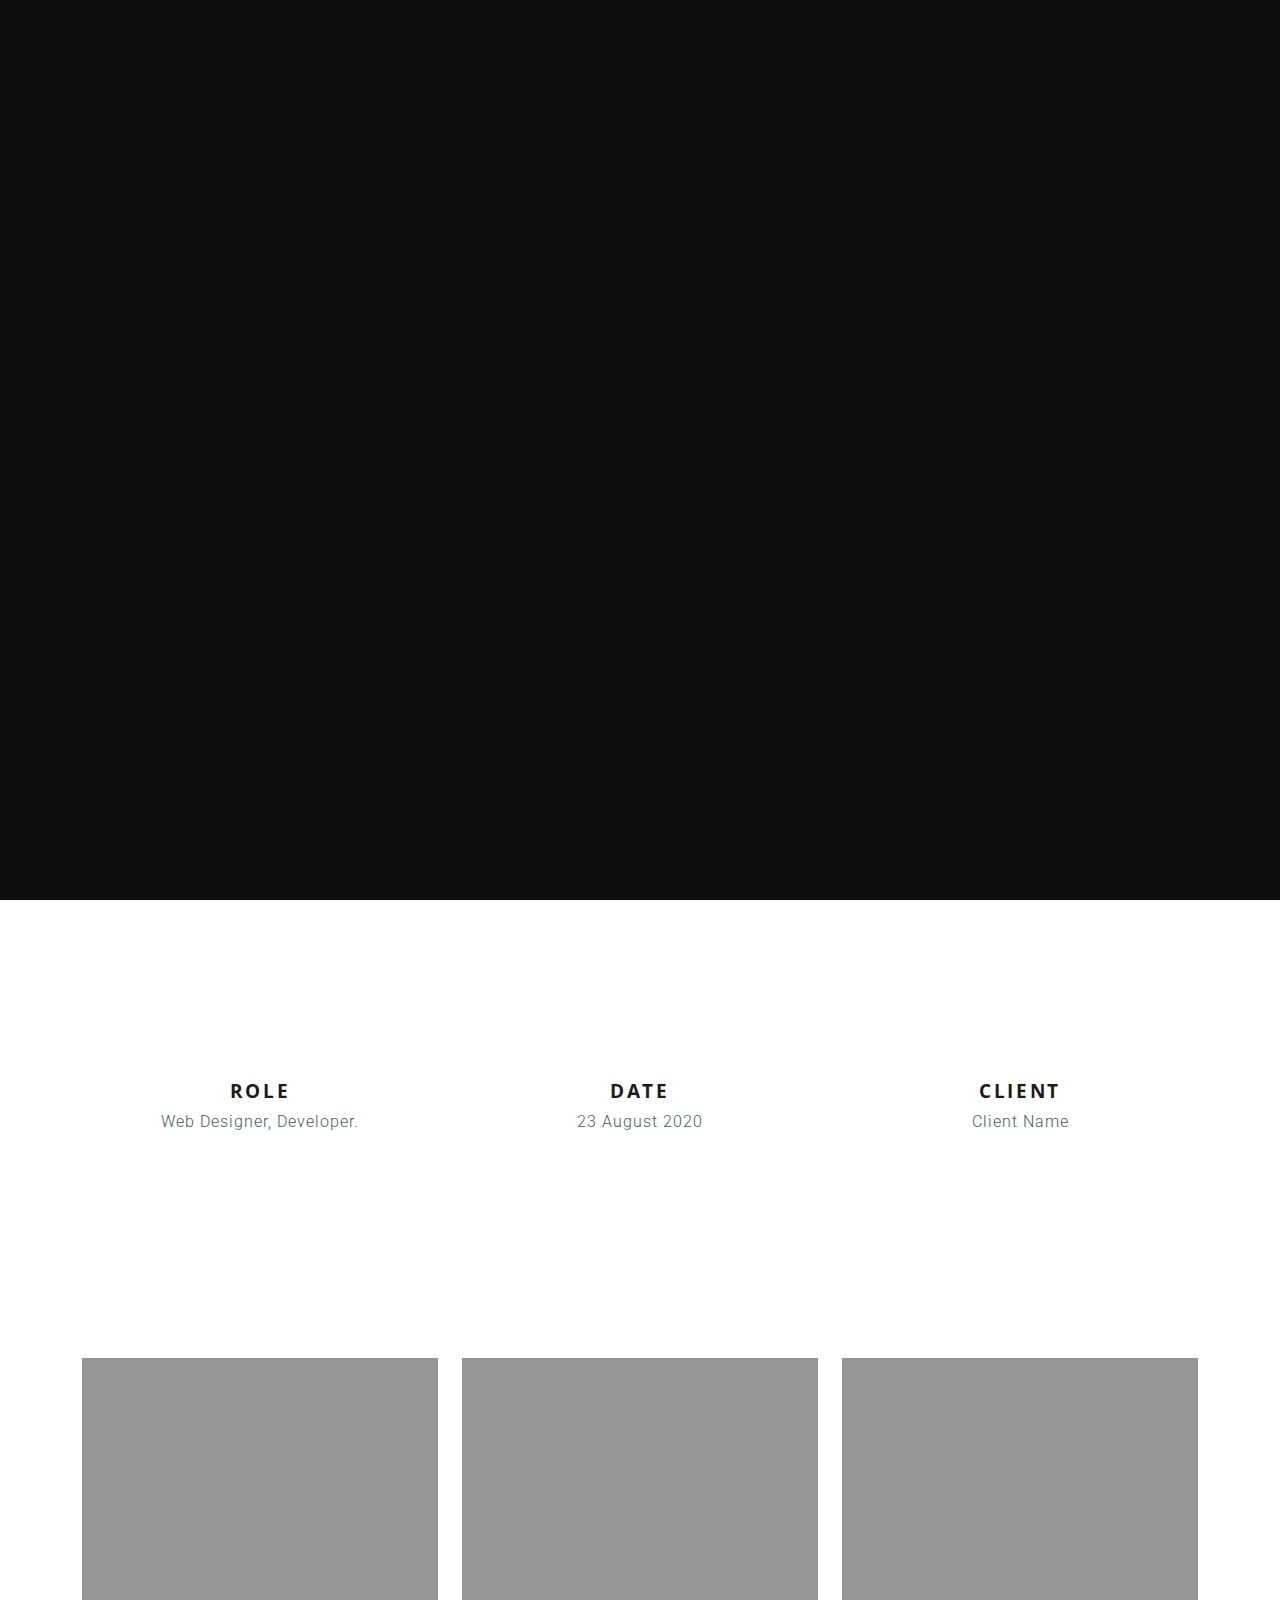
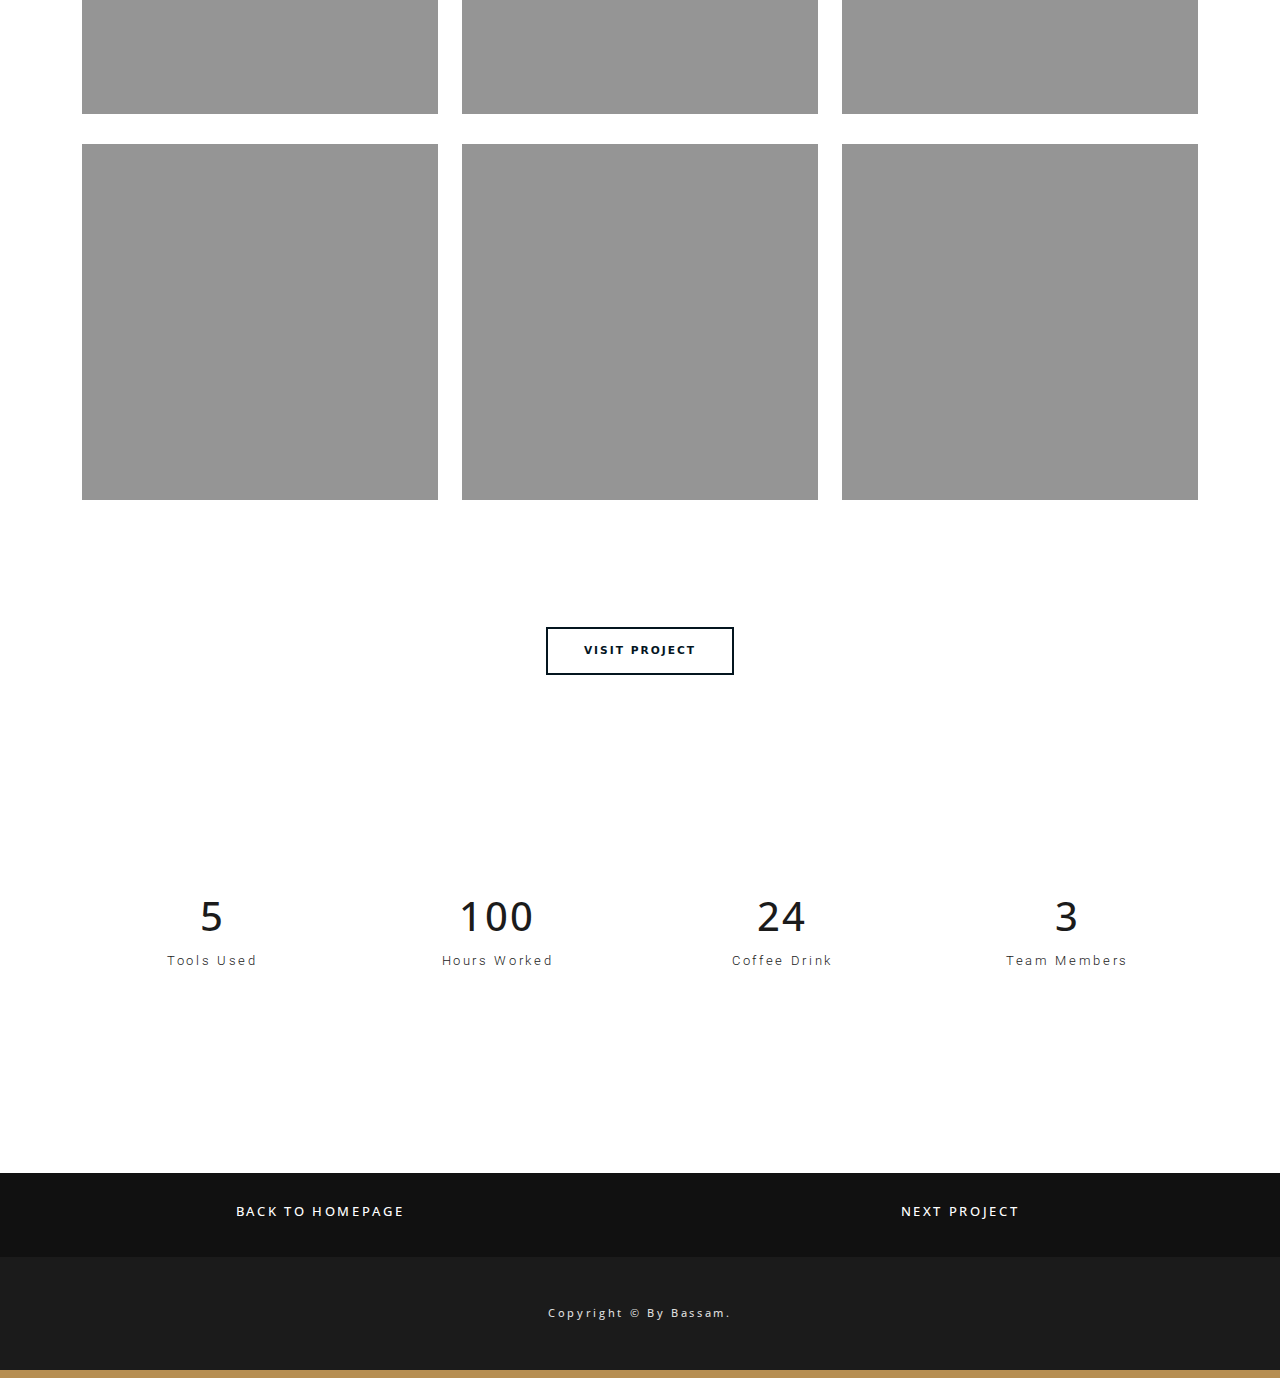
==== commit 0965af8c: "edit RIGHT SIDE SECTION" ====
--- a/project.html
+++ b/project.html
@@ -155,13 +155,13 @@
             </div>
          </div>
       </div>
-     
+ 
       <!-- Footer Section -->
       <footer class="ft-project">
          <div class="container">
             <div class="row">
                <div class="col-md-12 col-xs-12 text-center">
-                  <h4>Copyright &copy; 2021 by Monochrme. All rights reserved.</h4>
+                  <h4>Copyright &copy; By Bassam.</h4>
                </div>
             </div>
          </div>
--- a/css/component.css
+++ b/css/component.css
@@ -62,7 +62,7 @@
     left: 0;
     height: 100%;
     width: 100%;
-    background: #fff;
+    background: #0C0C0C;
     z-index: 6;
     overflow: hidden;
 }
@@ -85,7 +85,7 @@
 .preloader .lines .line {
     width: 90px;
     height: 15px;
-    background-color: #1b1b1b;
+    background-color: #fff;
     position: absolute;
     clip: rect(0,0,20px,0);
 }
@@ -156,7 +156,7 @@
 }
 
 ::placeholder { /* Chrome, Firefox, Opera, Safari 10.1+ */
-    color: #1b1b1b;
+    color: #fff;
     opacity: 1; /* Firefox */
     font-family: 'Roboto', sans-serif;
     font-weight: 400;
@@ -277,10 +277,10 @@
 /******** LEFT SIDE SECTION ********/
 
 .about {
-    background: url('../images/placeholderbg.jpg') no-repeat center center;
-    background-size: cover;
-    -webkit-background-size: cover;
-    -moz-background-size: cover;
+    background: url('../images/placeholderbg.jpeg') no-repeat center center;
+    background-size: 120%;
+    background-color: #000000;
+   
 }
 
 .info-wrapper {  
@@ -297,14 +297,6 @@
     font-size: 24pt;
     letter-spacing: 0pt;
     color: #fff;
-}
-
-.about p {
-    font-size: 10pt;
-    font-weight: 300;
-    letter-spacing: 2pt;
-    color: #d5d5d5;
-    margin-top: 15px;
 }
 
 .about .btn-default {
@@ -370,7 +362,7 @@
 /******** HEADER SECTION ********/
 
 .header {
-  background: url('../images/placeholderbg.jpg') no-repeat center center;
+  background: url('../images/placeholderbg-1.jpg') no-repeat center center;
   background-size: cover;
   -webkit-background-size: cover;
   -moz-background-size: cover;
@@ -388,32 +380,31 @@
 }
 
 .header-wrapper p {
-    color: #fff;
     font-size: 10pt;
     letter-spacing: 2pt;
 }
 
 .header-wrapper h1 {
-    font-size: 20pt;
+    font-size: 22pt;
     letter-spacing: 2pt;
-    line-height: 22pt;
+    line-height: 40pt;
     font-weight: 700;
     color: #fff;
-    margin-top: 20px;
-}
+}
+
 
 /******** ABOUT SECTION START ********/
 
 .info {
     margin: 0;
     padding: 200px 0 200px;
-    background-color: #fff;
+    background-color: #0a0a0a;
 }
 
 .info h2 {
     margin-top: 65px;
     font-size: 24pt;
-    color: #1b1b1b;
+    color: #fff;
     letter-spacing: 1pt;
 }
 
@@ -421,7 +412,7 @@
     margin: 30px 0;
     width: 30px;
     height: 2px;
-    background-color: #9e9e9e;
+    background-color: #B68E52;
 }
 
 .info .about-us-txt p {
@@ -431,7 +422,7 @@
     line-height: 18pt;
     letter-spacing: 1pt;
     text-align: justify;
-    color: #898989;
+    color: #dcdcdc;
 }
 
 .img-wrap {
@@ -449,7 +440,7 @@
     content: " ";
     top:55px;
     left:-23px;
-    border: 2px solid #9e9e9e;
+    border: 2px solid rgba(255, 255, 255, .2);
     width: 100%;
     height: 100%;
     z-index: -1;
@@ -468,7 +459,7 @@
 .about-icon ul li {
     width: 32px;
     height: 32px;
-    background: #1b1b1b;
+    background: #B68E52;
     line-height: 32px;
     text-align: center;
     margin-right:10px;
@@ -480,17 +471,17 @@
 }
 
 .about-icon ul li>a>i {
-    color: #fff;
+    color: #000000;
 }
  
 /******** RESUME SECTION START ********/
 
 .resume {
-    background-color: #fff;
+    background-color: #0a0a0a;
 }
 
 .resume h2 {
-    color: #1b1b1b;
+    color: #fff;
     font-size: 24pt;
     letter-spacing: 1pt;
 }
@@ -499,52 +490,52 @@
     margin: 30px auto;
     width: 30px;
     height: 2px;
-    background-color: #9e9e9e;
+    background-color: #B68E52;
 }
 
 .resume .sm-title {
     font-size: 12pt;
     letter-spacing: 1pt;
-    color: #898989;
+    color: #dcdcdc;
     margin-bottom: 70px;
 }
 
 .resume .year {
     font-size: 12pt;
     font-weight: 400;
-    color: #1b1b1b;
+    color: #fff;
 }
 
 .resume h5 {
     font-size: 14pt;
     letter-spacing: 0pt;
     line-height: 20pt;
-    color: #1b1b1b;
+    color: #fff;
 }
 
 .resume p {
     font-size: 12pt;
     letter-spacing: 1pt;
-    color: #898989;
+    color: #dcdcdc;
 }
 
 .resume hr {
     margin: 50px 0px;
     width: auto;
     height: 2px;
-    background-color: #dcdcdc;
+    background-color: rgba(255, 255, 255, .2);
 }
 
 /******** SKILLS SECTION START ********/
 
 .skill {
-    background-color: #fff;
+    background-color: #0a0a0a;
     padding: 150px 0 170px;
 }
 
 .skill h2 {
     font-size: 24pt;
-    color: #1b1b1b;
+    color: #fff;
     letter-spacing: 1pt;
 }
 
@@ -552,14 +543,14 @@
     margin: 30px auto;
     width: 30px;
     height: 2px;
-    background-color: #9e9e9e;
+    background-color: #B68E52;
 }
 
 .skill .sm-title {
     margin-top: 10px;
     font-size: 12pt;
     font-weight: 300;
-    color: #898989;
+    color: #dcdcdc;
     letter-spacing: 1px;
     line-height: 21pt;
 }
@@ -575,11 +566,11 @@
 }
 
 .single_progress_bar .progress-bar {
-    background-color: #1b1b1b;
+    background-color: #B68E52;
 }
 
 .single_progress_bar p{
-    color: #898989;
+    color: #fff;
     font-size: 12px;
     font-weight: 400;
     letter-spacing: 1pt;
@@ -591,12 +582,12 @@
 /******** SERVICES SECTION START ********/
 
 .service {
-    background-color: #fff;
+    background-color: #0a0a0a;
     padding-bottom: 200px;        
 }
 
 .service .service-wrap {
-    border: 1px solid #dcdcdc;
+    border: 1px solid rgba(255, 255, 255, .2);
     padding: 25px 25px;
     -webkit-transition: all 0.4s;
     -moz-transition: all 0.4s;
@@ -604,7 +595,7 @@
 }
 
 .service .service-wrap:hover {
-    border-bottom: 1px solid #1b1b1b;
+    border-bottom: 1px solid #B68E52;
 }
 
 .service .col-md-4 {
@@ -614,14 +605,14 @@
 .service .fa {
     margin-top: 30px;
     font-size: 20pt;
-    color: #9e9e9e;
+    color: #B68E52;
 }
 
 .service .line {
     margin: 30px auto;
     width: 30px;
     height: 2px;
-    background-color: #9e9e9e;
+    background-color: #B68E52;
 }
 
 .service hr {
@@ -633,7 +624,7 @@
 
 .service h2 {
     font-size: 24pt;
-    color: #1b1b1b;
+    color: #fff;
     letter-spacing: 1pt;
 }
 
@@ -641,7 +632,7 @@
 	margin: 25px 0;
     font-size: 12pt;
     font-weight: 400;
-    color: #1b1b1b;
+    color: #fff;
     letter-spacing: 1pt;
 }
 
@@ -649,7 +640,7 @@
     margin-top: 10px;
     font-size: 10pt;
     font-weight: 300;
-    color: #898989;
+    color: #dcdcdc;
     letter-spacing: 1px;
     line-height: 16pt;
 }
@@ -659,7 +650,7 @@
     margin-bottom: 40px;
     font-size: 12pt;
     font-weight: 300;
-    color: #898989;
+    color: #dcdcdc;
     letter-spacing: 1px;
     line-height: 21pt;
 }
@@ -667,11 +658,11 @@
 /******** CLIENTS SECTION START ********/
 
 .clients {
-	background-color: #fff;
+	background-color: #0a0a0a;
 }
 
 .clients h2 {
-	color: #1b1b1b;
+	color: #fff;
     font-size: 24pt;
 	letter-spacing: 1pt;
 }
@@ -680,20 +671,20 @@
     margin: 30px auto;
     width: 30px;
     height: 2px;
-    background-color: #9e9e9e;
+    background-color: #B68E52;
 }
 
 .clients .sm-title {
     font-size: 12pt;
     letter-spacing: 1pt;
-    color: #898989;
+    color: #dcdcdc;
     margin-bottom: 70px;
 }
 
 /******** LOGOS SECTION START ********/
 
 .logos {
-    background: url('../images/back.jpg') no-repeat center center;
+    background: url('../images/placeholderbg.jpg') no-repeat center center;
     background-size: cover;
     -webkit-background-size: cover;
     -moz-background-size: cover;
@@ -714,7 +705,7 @@
 /******** REVIEW SECTION START ********/
 
 .review {
-    background-color: #f5f5f5;
+    background-color: #1b1b1b;
 }
  
 .swiper-container {
@@ -725,7 +716,7 @@
 .swiper-slide {
     padding: 50px 0px;
     text-align: center;
-    background: #f5f5f5;
+    background: #1b1b1b;
 
     /* Center slide text vertically */
     display: -webkit-box;
@@ -763,11 +754,11 @@
 }
 
 .swiper-wrapper .review-text {
-    padding: 10px 0 20px 0; 
+    padding: 20px 0; 
     font-size: 13pt;
     font-weight: 300;
     letter-spacing: 1pt;
-    color: #1b1b1b;
+    color: #dcdcdc;
     line-height: 23pt;
 }
 
@@ -776,12 +767,13 @@
     margin-bottom: 63px;
     font-size: 10pt;
     font-weight: 400;
-    color: #1b1b1b;
+    color: #dcdcdc;
 }
 
 /******** CONTACT SECTION START ********/
 
 .contact {
+    background-color: #0a0a0a;
     width: auto;
     padding: 150px 0;
 }
@@ -797,13 +789,12 @@
     margin: 30px 0; 
     width: 30px;
     height: 2px;
-    background-color: #9e9e9e;
+    background-color: #dcdcdc;
 }
 
 .contact .fa {
     font-size: 24pt;
     padding-bottom: 20px;
-    color: #9e9e9e;
 }
 
 .contact h2 {
@@ -815,22 +806,21 @@
 }
 
 .contact h4 {
-    color: #1b1b1b;
+    color: #dcdcdc;
     font-size: 10pt;
     letter-spacing: 2pt;
 }
 
 .form {
+    background-color: #0a0a0a;
     padding-top: 200px;
     padding-bottom: 0px;
-    margin: 0 auto;
-    max-width: 800px;
 }
 
 .form h2 {
     font-size: 24pt;
     font-weight: 400;
-    color: #1b1b1b;
+    color: #fff;
     letter-spacing: 1pt;
 }
 
@@ -838,7 +828,7 @@
     margin: 30px auto; 
     width: 30px;
     height: 2px;
-    background-color: #9e9e9e;
+    background-color: #B68E52;
 }
 
 .form .text {
@@ -847,16 +837,16 @@
     padding: 15px 15px;
     border: 0;
     font-size: 10pt;
-    background-color: none;
-    color: #1b1b1b;
-    border-bottom: 2px solid #9e9e9e;
+    background-color: #111111;
+    color: #fff;
+    border-bottom: 2px solid #1b1b1b;
 }
 
 .form .text:focus {
     transition: border .6s;
     -webkit-transition: border .6s;
     outline: none;
-    border-bottom: 2px solid #1b1b1b;
+    border-bottom: 2px solid #B68E52;
 }
 
 .form .email {
@@ -866,16 +856,16 @@
     padding: 15px 15px;
     border: 0;
     font-size: 10pt;
-    background-color: none;
-    color: #1b1b1b;
-    border-bottom: 2px solid #9e9e9e; 
+    background-color: #111111;
+    color: #dcdcdc;
+    border-bottom: 2px solid #1b1b1b; 
 }
 
 .form .email:focus {
     transition: border .6s;
     -webkit-transition: border .6s;
     outline: none;
-    border-bottom: 2px solid #1b1b1b;
+    border-bottom: 2px solid #B68E52;
 }
 
 .form .msg {
@@ -885,16 +875,16 @@
     padding: 15px 15px;
     border: 0;
     font-size: 10pt;
-    background-color: none;
-    color: #1b1b1b;
-    border-bottom: 2px solid #9e9e9e;
+    background-color: #111111;
+    color: #dcdcdc;
+    border-bottom: 2px solid #1b1b1b;
 }
 
 .form .msg:focus {
     transition: border .6s;
     -webkit-transition: border .6s;
     outline: none;
-    border-bottom: 2px solid #1b1b1b;
+    border-bottom: 2px solid #B68E52;
 }
 
 .form .btn {
@@ -902,17 +892,17 @@
     font-size: 10pt;
     letter-spacing: 1pt;
     color: #fff;
-    background-color: #1b1b1b;
+    background-color: #B68E52;
     border-radius: 0px;
     padding: 15px 40px;
     margin-top: 50px;
 }
 
-
 /******** FOOTER SECTION START ********/
 
 footer {
     background-color: #1b1b1b;
+    border-bottom: 8px solid #B68E52;
 }
 
 footer h4 {
@@ -1000,6 +990,7 @@
 	right: 0.1px;
 	left: 0.1px;
 	bottom: 0.1px;
+	 
 	overflow: hidden;
 	overflow-y: auto;
 }
@@ -1309,7 +1300,7 @@
     font-size: 14pt;
     font-weight: 400;
     letter-spacing: 6pt;
-    color: #fff;
+    color: #B68E52;
 }
 
 .fact {
@@ -1425,7 +1416,7 @@
     -ms-transition: all 0.6s ease-in;
     -o-transition: all 0.6s ease-in;
     transition: all 0.6s ease-in;
-    background-color: #1d1d1d;
+    background-color: #B68E52;
 }
 
 .next:hover {
@@ -1434,7 +1425,7 @@
     -ms-transition: all 0.6s ease-in;
     -o-transition: all 0.6s ease-in;
     transition: all 0.6s ease-in;
-    background-color: #1d1d1d;
+    background-color: #B68E52;
 }
 
 .button {
@@ -1548,9 +1539,6 @@
     }
 
     @media only screen and (max-width : 480px) {
-       .header-wrapper .photo {
-         width: 70%; 
-       } 
        .about h3 {
          font-size: 16pt;
        }
